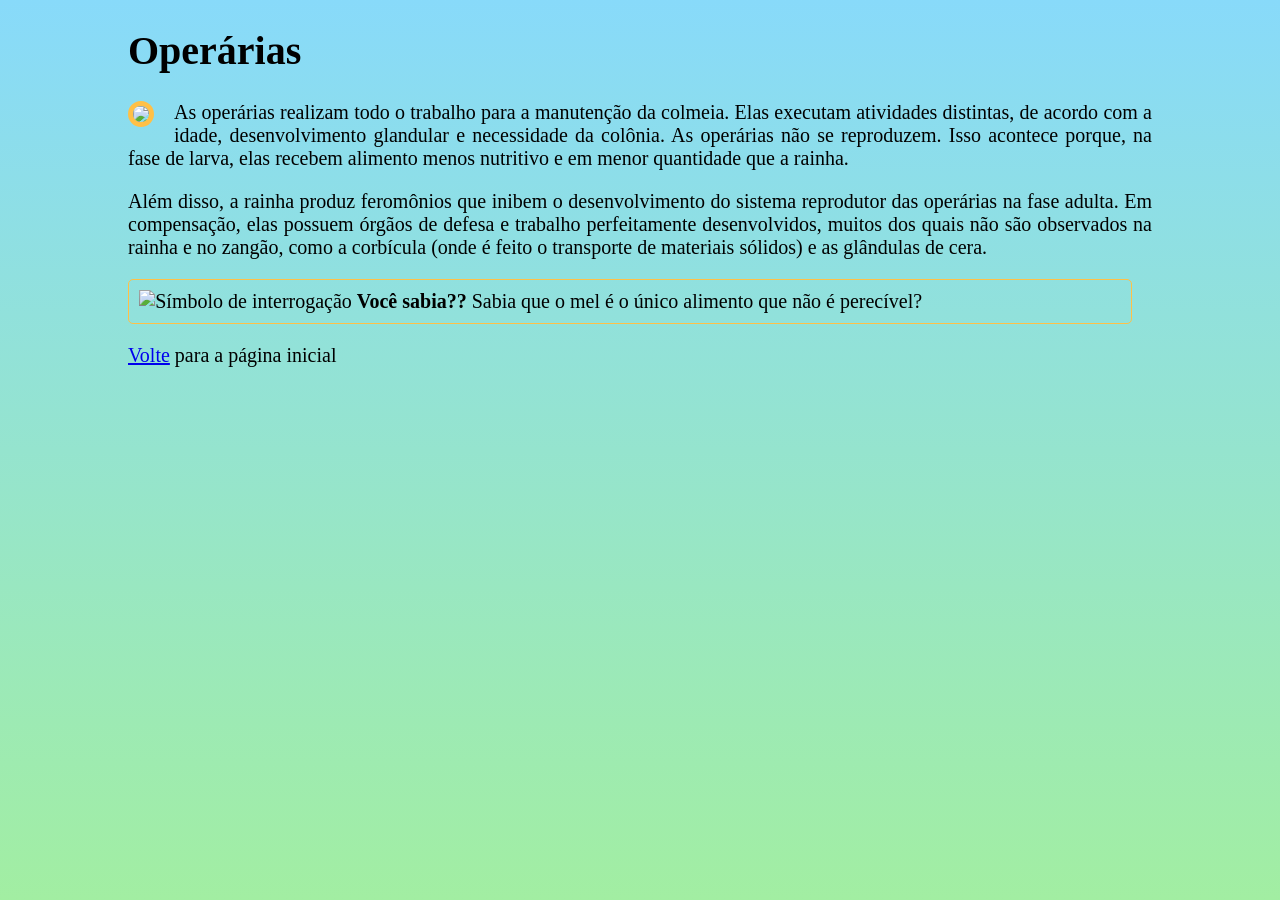
==== operarias.html @ 05adda24 "exercicio 2" ====
<!DOCTYPE html>
<html lang="pt-BR">
  <head>
    <meta charset="utf-8">
    <title>Operárias</title>
    <link rel="icon" href="favicon.png">
    <link rel="stylesheet" type="text/css" href="estilos.css">
 </head>
  <body>
    <h1>Operárias</h1>
    <img src="imgs/operaria.png" class="casta-de-abelha esquerda">
    <p>As operárias realizam todo o trabalho para a manutenção da colmeia.
      Elas executam atividades distintas, de acordo com a idade,
      desenvolvimento glandular e necessidade da colônia. As operárias não
      se reproduzem. Isso acontece porque, na fase de larva, elas recebem
      alimento menos nutritivo e em menor quantidade que a rainha.
    </p>
    <p>Além disso, a rainha produz feromônios que inibem o desenvolvimento
      do sistema reprodutor das operárias na fase adulta. Em compensação,
      elas possuem órgãos de defesa e trabalho perfeitamente desenvolvidos,
      muitos dos quais não são observados na rainha e no zangão, como a
      corbícula (onde é feito o transporte de materiais sólidos) e as
      glândulas de cera.
    </p>
    <p class="curiosidade">
      <img src="imgs/icone-curiosidade.png" alt="Símbolo de interrogação">
      <strong>Você sabia??</strong> Sabia que o mel é o único alimento
      que não é perecível?
    </p>
    <p>
      <a href="index.html">Volte</a> para a página inicial
    </p>
  </body>
</html>
---- estilos.css ----
html{
    background-image: linear-gradient(0deg, rgb(162, 238, 162), #88dafa);
    min-height: 100%;
}
body{
    font-size: 20px;
    margin-left: 10%;
    margin-right: 10%;
    margin-top: 0px;
    margin-bottom: 0px;
}
p {
    text-align: justify;
}
#titulo{
    display: block;
    margin-left: auto;
    margin-right: auto;
}
.curiosidade{
    background-image: url("imgs/favo-de-mel.png");
    margin-right: 20px;
    border-radius: 5px;
    border: 1px solid #ffc047;
    padding: 1%;
}
.interrogação{
    float: left;
    margin-right: 1px;
}
.casta-de-abelha{
    border-radius: 50%;
    border: 5px solid #ffc047;
}
.direita{
    float: right;
    margin-left: 20px;
}
.esquerda {
  float: left;
  margin-right: 20px;
}
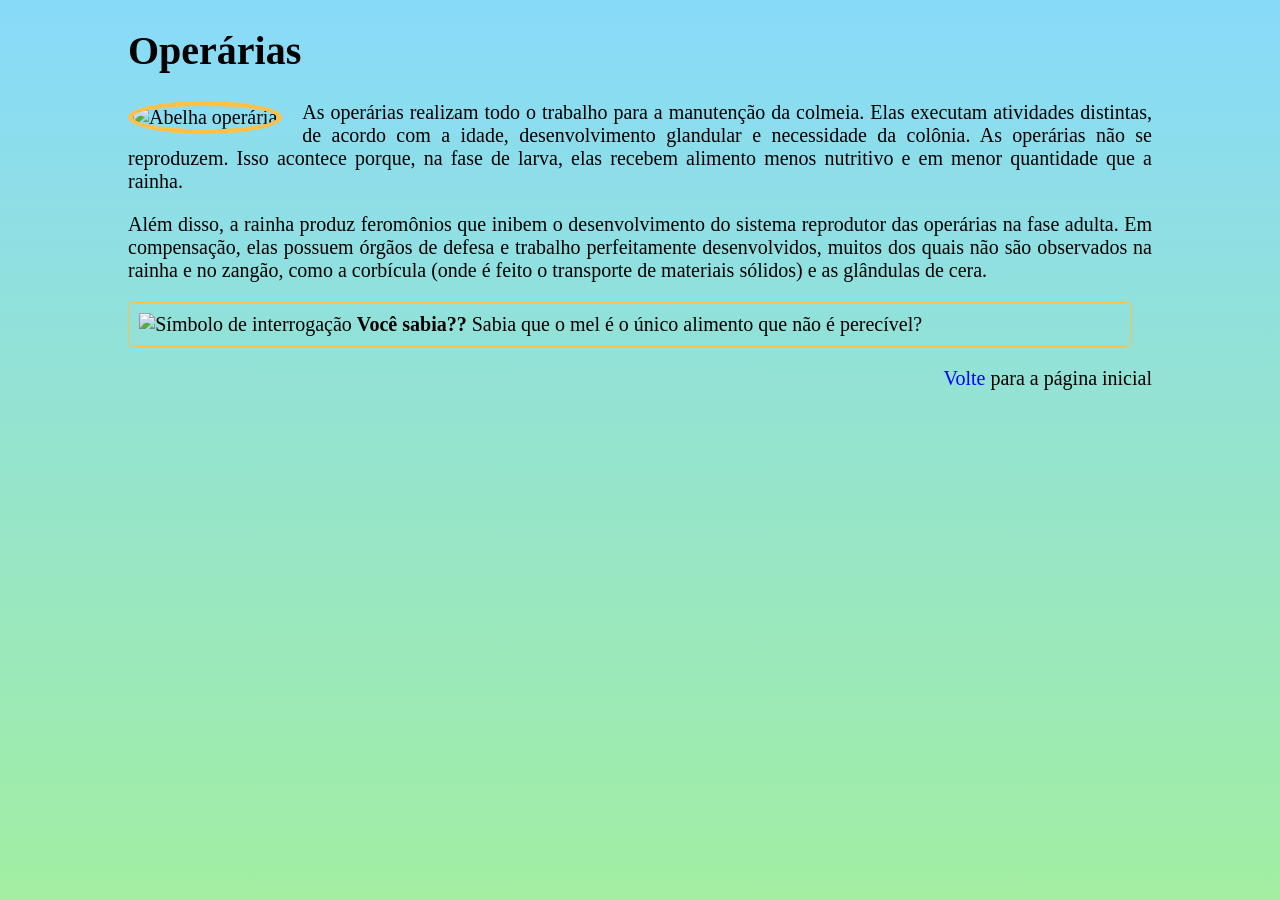
==== commit ca60135d: "Exercicio 5" ====
--- a/operarias.html
+++ b/operarias.html
@@ -8,7 +8,7 @@
  </head>
   <body>
     <h1>Operárias</h1>
-    <img src="imgs/operaria.png" class="casta-de-abelha esquerda">
+    <img src="imgs/operaria.png" class="casta-de-abelha esquerda" alt="Abelha operária">
     <p>As operárias realizam todo o trabalho para a manutenção da colmeia.
       Elas executam atividades distintas, de acordo com a idade,
       desenvolvimento glandular e necessidade da colônia. As operárias não
--- a/estilos.css
+++ b/estilos.css
@@ -16,6 +16,11 @@
     display: block;
     margin-left: auto;
     margin-right: auto;
+}
+div{
+    box-shadow: 4px 4px 4px #0003;
+    background-color: #ffffff30;
+    padding: 30px;
 }
 .curiosidade{
     background-image: url("imgs/favo-de-mel.png");
@@ -39,4 +44,32 @@
 .esquerda {
   float: left;
   margin-right: 20px;
+}
+a:link {
+    color: blue;
+    text-decoration: none;
+}
+a:visited {
+    color: purple;
+    text-decoration: none;
+}
+a:hover {
+    color: red;
+    text-decoration: underline;
+}
+a:active {
+    color: orange;
+    text-decoration: underline;
+}
+a[href^="http"] {
+    background-color: lightyellow;
+}
+p:last-of-type {
+    text-align: right;
+}
+img:not([alt]) {
+    border: 3px solid red;
+}
+#curiosidade1, #curiosidade2 {
+    clear: both;
 }
